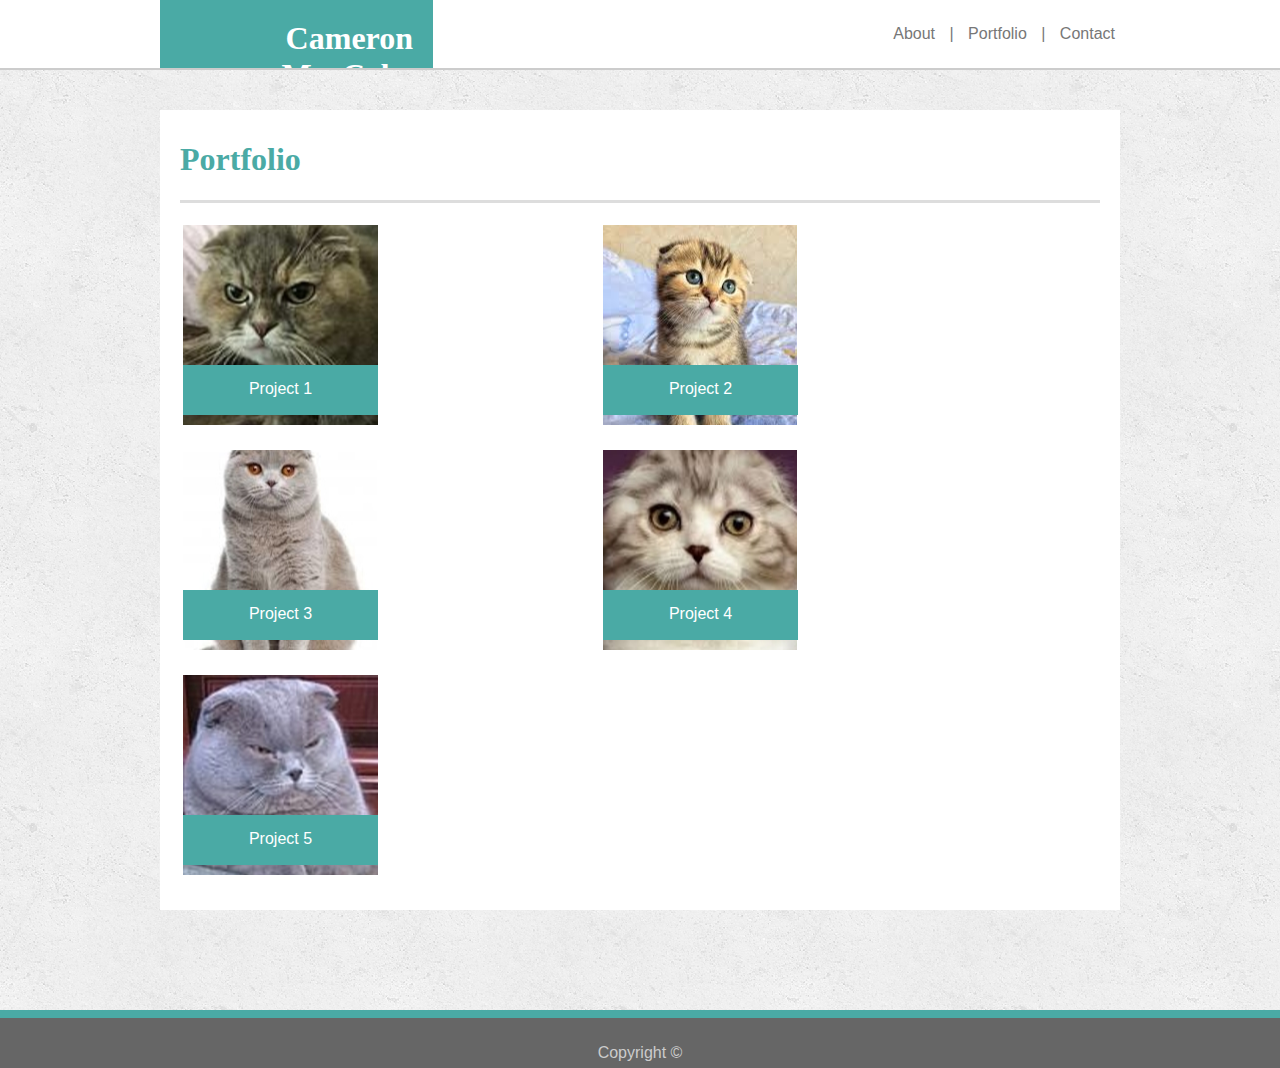
==== portfolio.html @ e661e36a "initial site files" ====
<!DOCTYPE html>
<html lang="en-us">

<head>
    <meta charset="UTF-8">
    <meta name="viewport" content="width=device-width, initial-scale=1.0">
    <meta http-equiv="X-UA-Compatible" content="ie=edge">
    <title>Portfolio_Portfolio</title>
    <!--link to CSS file-->
    <link rel="stylesheet" type="text/css" href="assets/css/style.css">
</head>

<body>
    <!--create navbar-->
    <nav class="navbar">
        <!--create logo/nameplate on left side of navbar using header-->
        <header>
            <h1 class="logo">Cameron MacCabe</h1>
        </header>
        <!--structure of right side of navbar: 3 links divided by 2 lines-->
        
        <div class=navbarlinks>

            <a class="navbar-link" href="index.html">About</a>

            <a class="navbar-divider">|</a>
    
            <a class="navbar-link" href="#">Portfolio</a>
    
            <a class="navbar-divider">|</a>
            
            <a class="navbar-link" href="contact.html">Contact</a>

        </div>

    </nav>
    <!--create background/wallpaper-->
    <div class="background">
        <!--create container distinct from background to hold content-->
        <section class="container">
            <!--separate header as a row in order to make a separating border/line in CSS-->
            <div class="header-row">
                <header>
                    <h1>Portfolio</h1>
                </header>
            </div>
            <!--group links into rows of 2-->
            <div class="row">
                <!--give each link its own container = background image specified in style sheet-->
                <div id="pic1" class="img" alt="Project 1">
                    <!--contain each link in its own miniature navbar within the background image-->
                    <div class="bottomnav">
                        <!--placeholder link and text in navbar-->
                        <a href="#project1">Project 1</a>
                    </div>
                </div>

                <div id="pic2" class="img" alt="Project 2">
                    <div class="bottomnav">
                        <a href="#project2">Project 2</a>
                    </div>
                </div>

            </div>

            <div class="row">

                <div id="pic3" class="img" alt="Project 3">
                    <div class="bottomnav">
                        <a href="#project3">Project 3</a>
                    </div>
                </div>
        
                <div id="pic4" class="img" alt="Project 4">
                    <div class="bottomnav">
                        <a href="#project4">Project 4</a>
                    </div>
                </div>
    
            </div>

            <div class="row">

                <div id="pic5" class="img" alt="Project 5">
                    <div class="bottomnav">
                        <a href="#project5">Project 5</a>
                    </div>
                </div>
    
            </div>

        </section>

    </div>
    <!--create footer to display copyright notice-->
    <footer>
        <div class="footer-content">Copyright&nbsp;©</div>
    </footer>

</body>

</html>
---- assets/css/style.css ----
/*set default font family and color*/
body{
    font-family: 'Arial', 'Helvetica Neue', Helvetica, sans-serif;
    color: #777777;
}

/*set dimensions and placement of navbar*/
.navbar{
    text-align: right;
    padding: 25px 0 15px 20px;
    width: 940px;
    height: 28px;
    margin: -8px auto -27px auto;
}

/*set font family and color of section headers*/
header{
    font-family: 'Georgia', Times, Times New Roman, Times, serif;
    color: #4aaaa5;
}

/*set colors and placement of logo/nameplate*/
.logo{
    background-color: #4aaaa5;
    color: #ffffff;
    padding: 23px 20px 20px 20px;
    width: 233px;
    height: 28px;
    margin: -28px auto 0 -20px;
    float: left;
}

/*display navbar text as plain text, set text color, and add space between links via padding*/
.navbar-link{
    text-decoration: none;
    color: #777777;
    padding: 0 5px 0 5px;
}

/*style navbar dividers to conform aesthetically with links*/
.navbar-divider{
    color: #777777;
    padding: 0 5px 0 5px;
}

/*set imported background image behind main content and add border between background and navbar*/
.background{
    background-image: url(../images/concrete_seamless.png);
    padding: 20px 10px 100px 10px;
    border-top: solid;
    border-color: #cccccc;
    border-width: 2px;
    margin: 27px -10px 0 -10px;
}

/*set color, dimensions, and placement of box containing main page info*/
.container{
    background-color: #ffffff;
    width: 920px;
    padding: 10px 20px 10px 20px;
    margin: 20px auto 0 auto;
}

/*contain section header within its own row in order to create border between header and detailed info below*/
.header-row{
    border-bottom: solid;
    border-color: #dddddd;
    border-width: 3px;
    margin-bottom: 22px;
}

/*set profile picture to have the text wrap around it*/
#profile-picture{
    float: left;
    padding-right: 30px;
}

/*add space between lines of text in paragraphs*/
p{
    line-height: 200%;
}

/*set color, dimensions, and placement of footer; add border between background and footer*/
footer{
    background-color: #666666;
    height: 50px;
    border-top: solid;
    border-color: #4aaaa5;
    border-width: 8px;
    margin: 0 -10px -15px -10px;
}

/*center copyright notice within footer, set color, and place at bottom*/
.footer-content{
    display: flex;
    justify-content: center;
    color: #cccccc;
    margin-top: 26px;
}

/*set dimensions of and placement of text within data forms*/
input, textarea{
    width: 895px;
    height: 5px;
    padding: 10px;
    margin-top: 5px;
}

/*set dimensions of message box*/
#message{
    width: 897px;
    height: 200px;
}

/*set colors, dimensions, and margins of "Submit" button*/
#submit{
    background-color: #4aaaa5;
    color: #ffffff;
    width: 105px;
    height: 35px;
    margin: -5px 0 10px 0;
}

/*set background images*/
.img{
    background-position: center;
    background-repeat: no-repeat;
    padding: 100px;
    position: relative;
}

/*pair pictures and links on the right with their partners on the left*/
#pic1, #pic3, #pic5{
    float: left;
}

/*see comment above*/
#pic2, #pic4{
    float: right;
    margin-right: 300px;
}

/*indicate paths to the respective image files*/

#pic1{
    background-image: url("../images/cat1.jpeg");
}

#pic2{
    background-image: url("../images/cat2.jpeg");
}

#pic3{
    background-image: url("../images/cat3.jpeg");
}

#pic4{
    background-image: url("../images/cat4.jpeg");
}

#pic5{
    background-image: url("../images/cat5.jpeg");
}

/*set up color and dimensions of miniature navbars and overlay them onto their background images*/
.bottomnav{
    text-align: center;
    background-color: #4aaaa5;
    width: 195px;
    height: 35px;
    padding-top: 15px;
    margin: 15% 0 0 -97px;
    position: absolute;
    bottom: 10px;
}

/*display default link text as plain text and set default link text color*/
a{
    text-decoration: none;
    color: #ffffff;
}

/*add padding and margins to properly align images with links into uniform rows*/
.row{
    padding-bottom: 150px;
    margin-bottom: 75px;
}

/*some bonus features*/

/*apply colors to pseudoclasses to generate hover effects*/

a:active{
    color: red;
}

a:hover{
    color: blue;
}

a:focus{
    color: purple;
}

/*add "sticky footer" feature: footer sticks to the bottom of the window even when there is not enough content to fill the page*/

body{
    display: flex;
    min-height: 100vh;
    flex-direction: column;
}

.background{
    flex: 1;
}

/*add media queries to make content visible on smaller screens / browser windows*/

@media screen and (max-width: 980px) {

    .navbar {
        margin-left: 15px;
        width: 95%;
    }

    .container {
        margin-left: 15px;
        width: 67%;
    }

    input, textArea, #message {
        width: 95%;
    }

    .row {
        display: flex;
        flex-direction: row;
        margin-bottom: -100px;
    }

    #pic2, #pic4 {
        margin-left: 50px;
    }

}

@media screen and (max-width: 768px) {
  
    .navbar {
        width: 95%;
    }

    .container {
        width: 90%;
    }

    input, textArea, #message {
        width: 95%;
    }
    
    .row {
        display: flex;
        flex-direction: row;
        margin-bottom: -100px;
    }

    #pic2, #pic4 {
        margin-left: 50px;
    }

}

@media screen and (max-width: 640px) {
  
    .logo {
        position: static;
        width: 100%;
        margin-left: -30px;
        text-align: center;
    }

    .navbarlinks {
        position: absolute;
        width: 100%;
        padding-top: 15px;
        top: 71px;
        left: 0;
        text-align: center;
        background-color: #ffffff;
    }

    .background {
        margin-top: 80px;
    }

    .container {
        margin-top: 0;
        width: 85%;
    }

    input, textArea, #message {
        width: 95%;
    }

    div.row {
        display: table;
        width: 100%;
    }

    div.img {
        display: table-cell;
        vertical-align: middle;
    }

    #pic1, #pic3, #pic5 {
        margin-left: 70px;
        margin-bottom: 50px;
    }

    #pic2, #pic4 {
        margin-left: 70px;
    }

    .img {
        margin-top: 50px;
    }

}
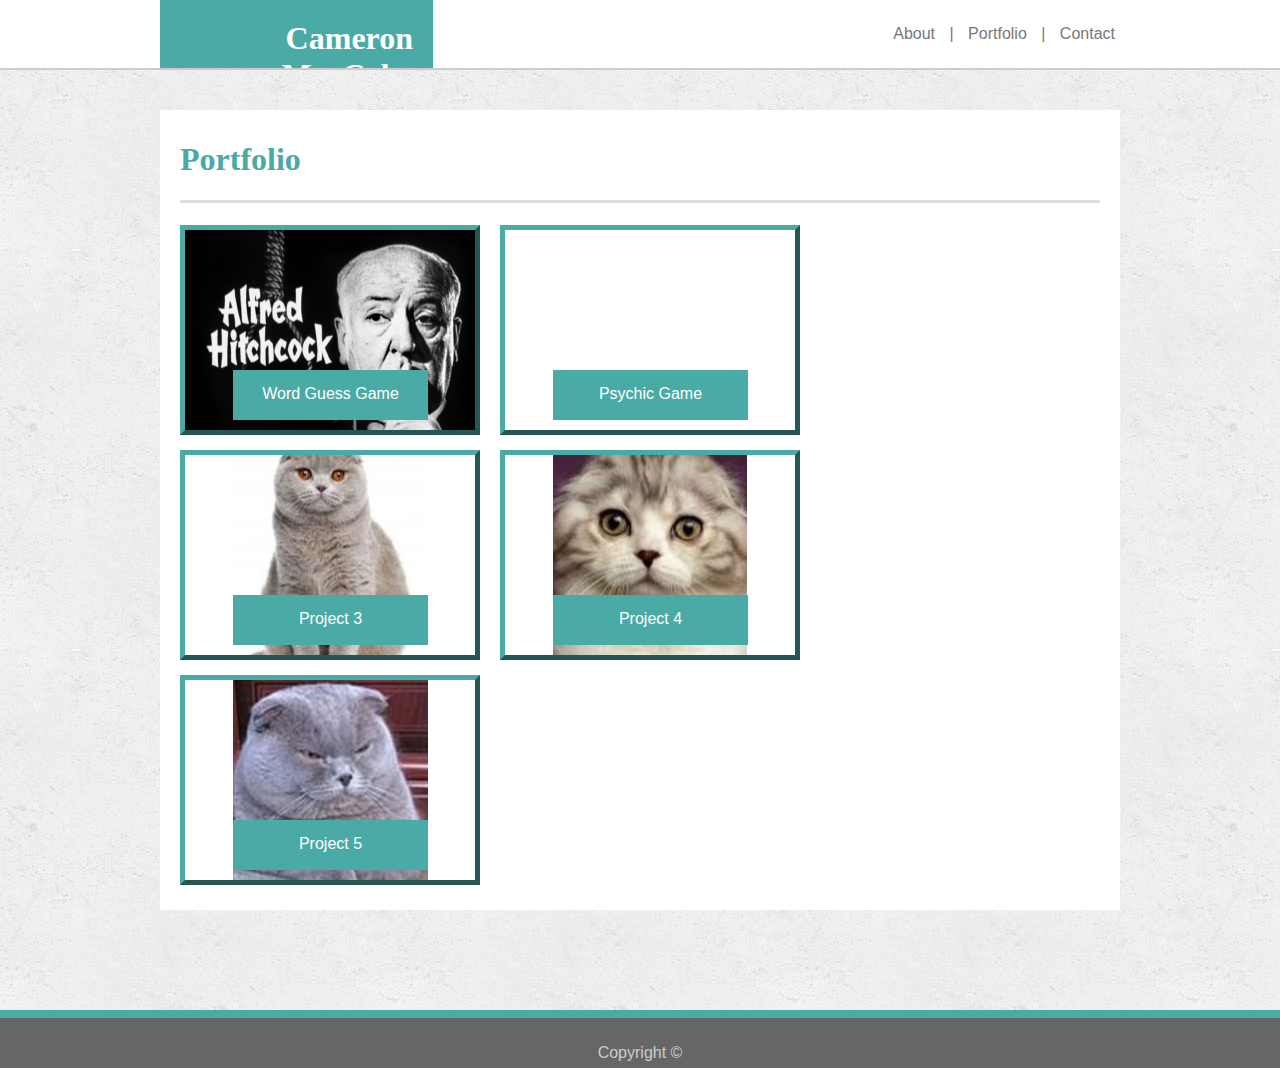
==== commit 67042db0: "improved responsiveness and added two projects to portfolio page" ====
--- a/portfolio.html
+++ b/portfolio.html
@@ -47,17 +47,17 @@
             <!--group links into rows of 2-->
             <div class="row">
                 <!--give each link its own container = background image specified in style sheet-->
-                <div id="pic1" class="img" alt="Project 1">
+                <div id="pic1" class="img" alt="Word Guess Game">
                     <!--contain each link in its own miniature navbar within the background image-->
                     <div class="bottomnav">
                         <!--placeholder link and text in navbar-->
-                        <a href="#project1">Project 1</a>
+                        <a href="https://maccabe1888.github.io/Word-Guess-Game/">Word Guess Game</a>
                     </div>
                 </div>
 
-                <div id="pic2" class="img" alt="Project 2">
+                <div id="pic2" class="img" alt="Psychic Game">
                     <div class="bottomnav">
-                        <a href="#project2">Project 2</a>
+                        <a href="https://maccabe1888.github.io/Psychic-Game/">Psychic Game</a>
                     </div>
                 </div>
 
--- a/assets/css/style.css
+++ b/assets/css/style.css
@@ -125,7 +125,8 @@
 .img{
     background-position: center;
     background-repeat: no-repeat;
-    padding: 100px;
+    padding: 100px 145px;
+    border: outset 5px #4aaaa5;
     position: relative;
 }
 
@@ -143,11 +144,11 @@
 /*indicate paths to the respective image files*/
 
 #pic1{
-    background-image: url("../images/cat1.jpeg");
+    background-image: url("../images/Word-Guess-Game.png");
 }
 
 #pic2{
-    background-image: url("../images/cat2.jpeg");
+    background-image: url("https://pmg.gishan.cc/static/i/p/alakazam.jpg");
 }
 
 #pic3{
@@ -225,7 +226,7 @@
 
     .container {
         margin-left: 15px;
-        width: 67%;
+        width: 93%;
     }
 
     input, textArea, #message {
@@ -251,7 +252,7 @@
     }
 
     .container {
-        width: 90%;
+        width: 95%;
     }
 
     input, textArea, #message {
@@ -275,7 +276,9 @@
     .logo {
         position: static;
         width: 100%;
-        margin-left: -30px;
+        padding-left: 30px;
+        padding-right: 30px;
+        margin-left: -54px;
         text-align: center;
     }
 
@@ -295,6 +298,7 @@
 
     .container {
         margin-top: 0;
+        margin-left: 10px;
         width: 85%;
     }
 
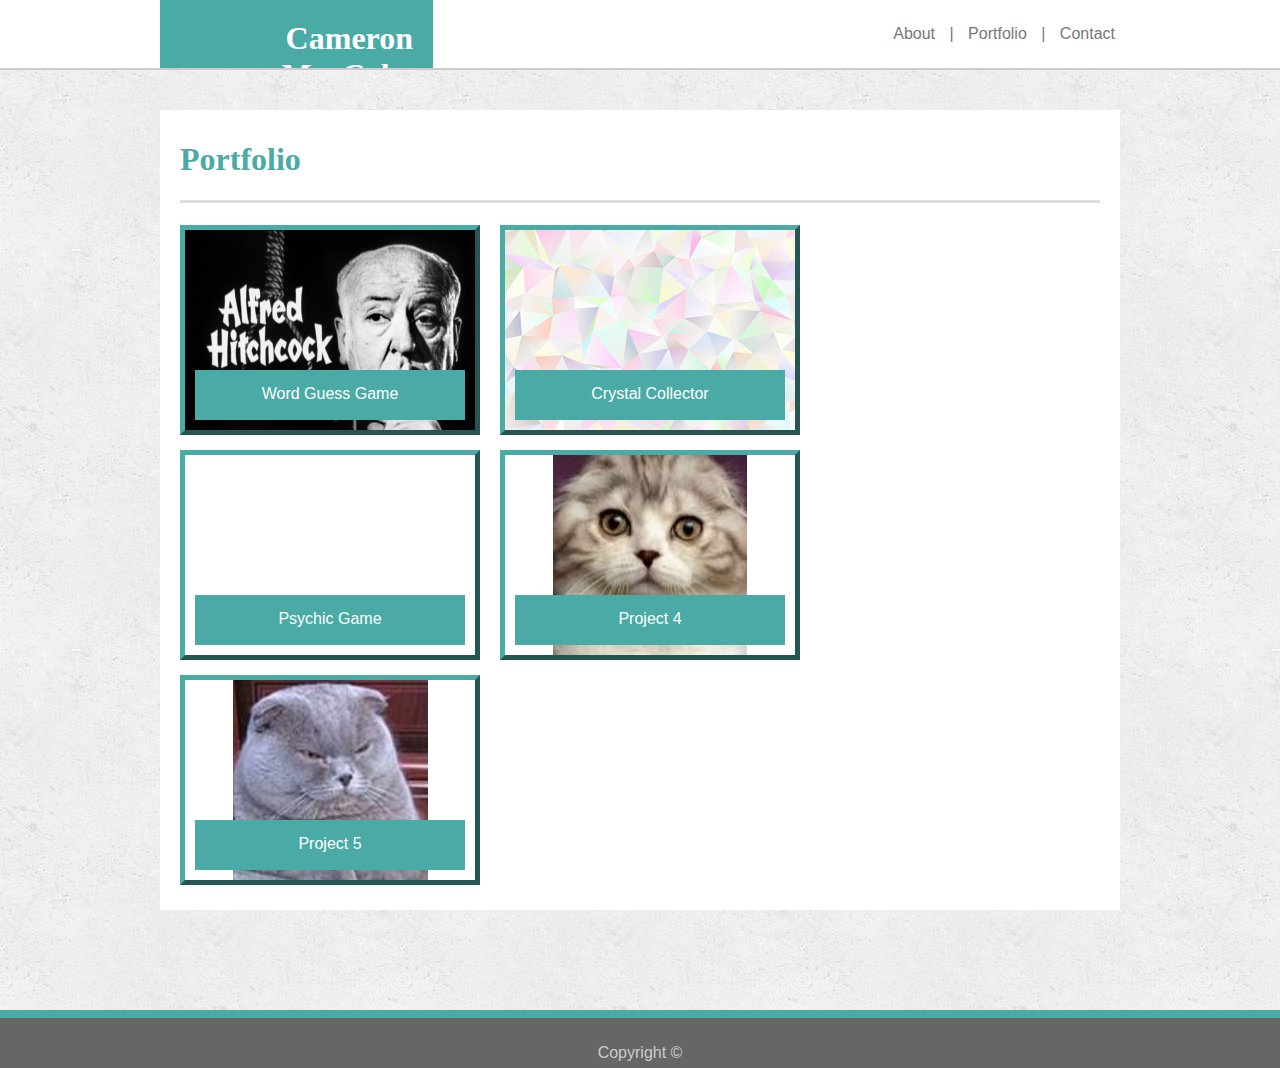
==== commit 333f4b09: "added project to portfolio page" ====
--- a/portfolio.html
+++ b/portfolio.html
@@ -55,9 +55,9 @@
                     </div>
                 </div>
 
-                <div id="pic2" class="img" alt="Psychic Game">
+                <div id="pic2" class="img" alt="Crystal Collector Game">
                     <div class="bottomnav">
-                        <a href="https://maccabe1888.github.io/Psychic-Game/">Psychic Game</a>
+                        <a href="https://maccabe1888.github.io/Crystal-Collector-Game/">Crystal Collector</a>
                     </div>
                 </div>
 
@@ -65,9 +65,9 @@
 
             <div class="row">
 
-                <div id="pic3" class="img" alt="Project 3">
+                <div id="pic3" class="img" alt="Psychic Game">
                     <div class="bottomnav">
-                        <a href="#project3">Project 3</a>
+                        <a href="https://maccabe1888.github.io/Psychic-Game/">Psychic Game</a>
                     </div>
                 </div>
         
--- a/assets/css/style.css
+++ b/assets/css/style.css
@@ -148,11 +148,11 @@
 }
 
 #pic2{
+    background-image: url("../images/diamonds.jpg");
+}
+
+#pic3{
     background-image: url("https://pmg.gishan.cc/static/i/p/alakazam.jpg");
-}
-
-#pic3{
-    background-image: url("../images/cat3.jpeg");
 }
 
 #pic4{
@@ -167,10 +167,10 @@
 .bottomnav{
     text-align: center;
     background-color: #4aaaa5;
-    width: 195px;
+    width: 270px;
     height: 35px;
     padding-top: 15px;
-    margin: 15% 0 0 -97px;
+    margin: 15% 0 0 -135px;
     position: absolute;
     bottom: 10px;
 }
@@ -276,7 +276,7 @@
     .logo {
         position: static;
         width: 100%;
-        padding-left: 30px;
+        padding-left: 32px;
         padding-right: 30px;
         margin-left: -54px;
         text-align: center;
@@ -298,7 +298,7 @@
 
     .container {
         margin-top: 0;
-        margin-left: 10px;
+        margin-left: 20px;
         width: 85%;
     }
 
@@ -317,12 +317,12 @@
     }
 
     #pic1, #pic3, #pic5 {
-        margin-left: 70px;
+        margin-left: 75px;
         margin-bottom: 50px;
     }
 
     #pic2, #pic4 {
-        margin-left: 70px;
+        margin-left: 75px;
     }
 
     .img {
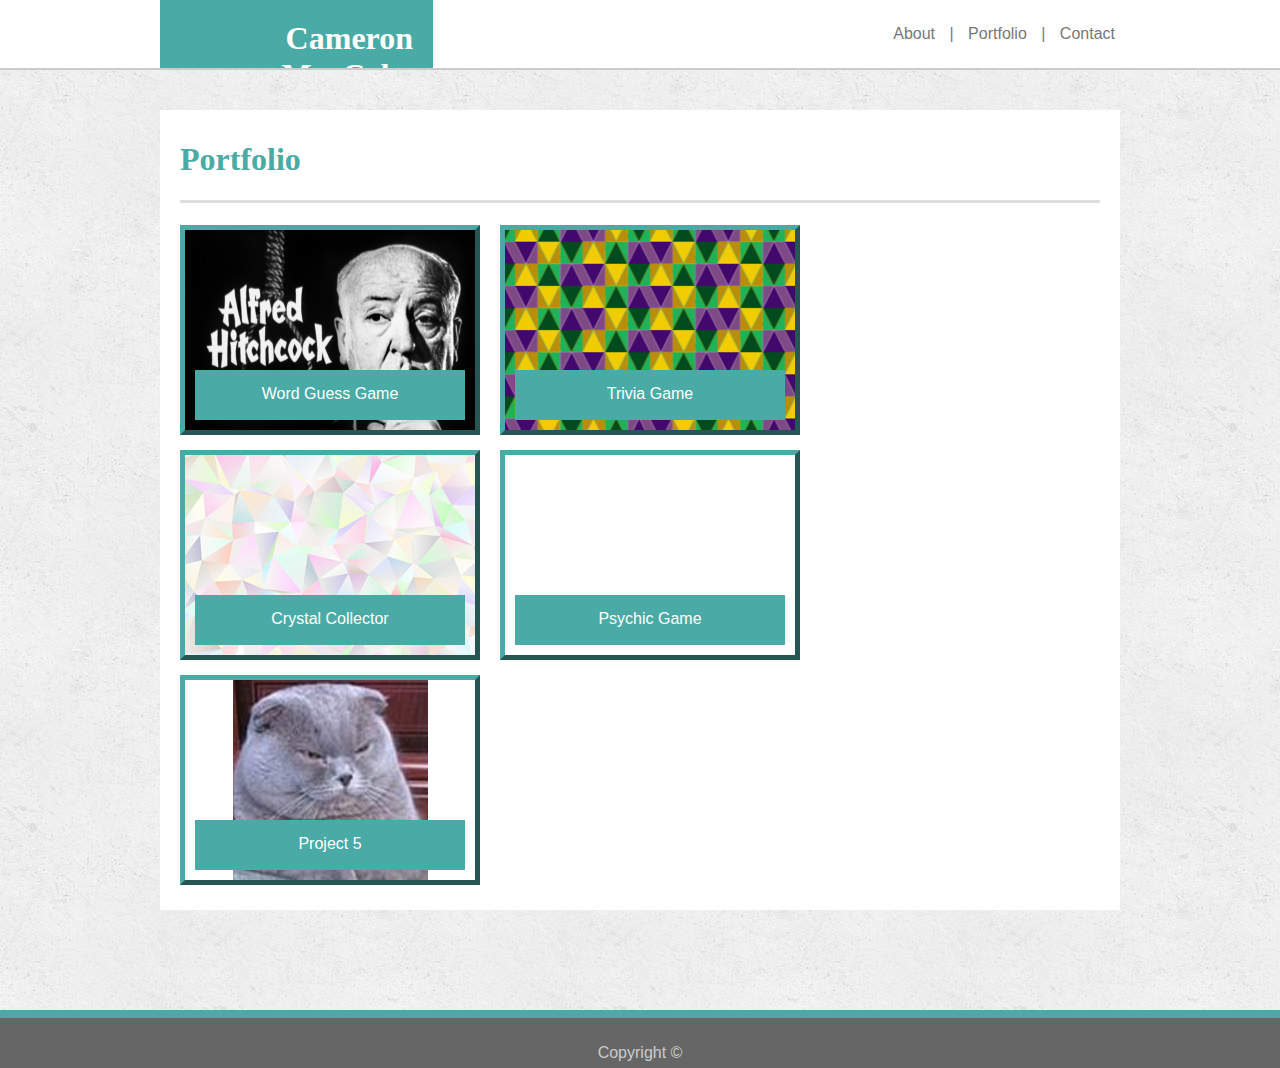
==== commit e977d957: "added project to portfolio page" ====
--- a/portfolio.html
+++ b/portfolio.html
@@ -55,9 +55,9 @@
                     </div>
                 </div>
 
-                <div id="pic2" class="img" alt="Crystal Collector Game">
+                <div id="pic2" class="img" alt="Trivia Game">
                     <div class="bottomnav">
-                        <a href="https://maccabe1888.github.io/Crystal-Collector-Game/">Crystal Collector</a>
+                        <a href="https://maccabe1888.github.io/Trivia-Game/">Trivia Game</a>
                     </div>
                 </div>
 
@@ -65,15 +65,15 @@
 
             <div class="row">
 
-                <div id="pic3" class="img" alt="Psychic Game">
+                <div id="pic3" class="img" alt="Crystal Collector Game">
                     <div class="bottomnav">
-                        <a href="https://maccabe1888.github.io/Psychic-Game/">Psychic Game</a>
+                        <a href="https://maccabe1888.github.io/Crystal-Collector-Game/">Crystal Collector</a>
                     </div>
                 </div>
         
-                <div id="pic4" class="img" alt="Project 4">
+                <div id="pic4" class="img" alt="Psychic Game">
                     <div class="bottomnav">
-                        <a href="#project4">Project 4</a>
+                        <a href="https://maccabe1888.github.io/Psychic-Game/">Psychic Game</a>
                     </div>
                 </div>
     
--- a/assets/css/style.css
+++ b/assets/css/style.css
@@ -148,15 +148,15 @@
 }
 
 #pic2{
+    background-image: url("../images/triangular.png");
+}
+
+#pic3{
     background-image: url("../images/diamonds.jpg");
 }
 
-#pic3{
+#pic4{
     background-image: url("https://pmg.gishan.cc/static/i/p/alakazam.jpg");
-}
-
-#pic4{
-    background-image: url("../images/cat4.jpeg");
 }
 
 #pic5{
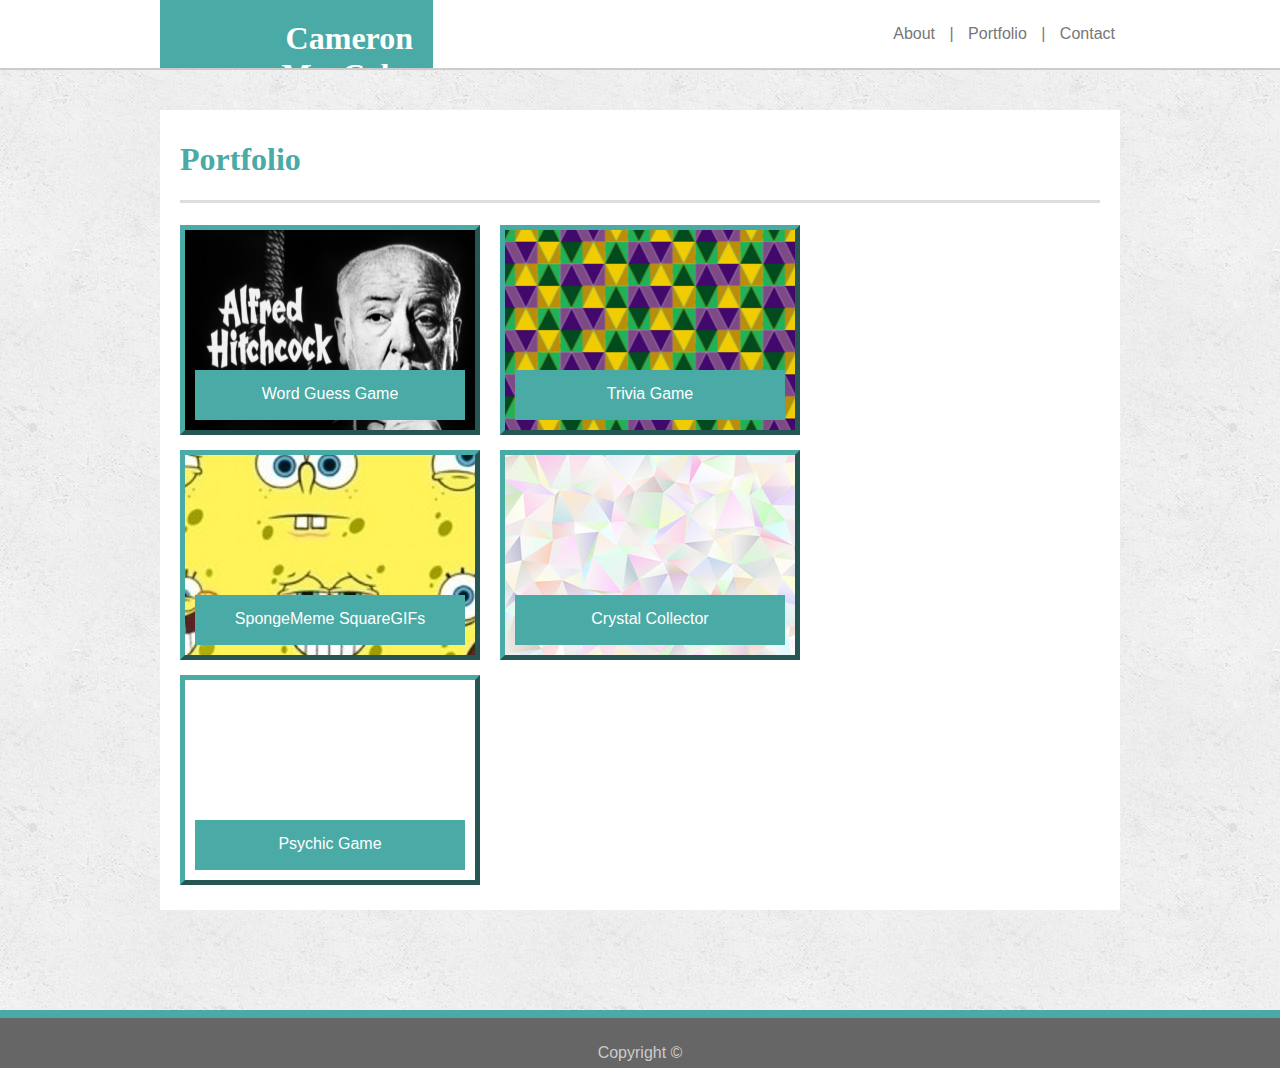
==== commit b4666968: "added project to portfolio page" ====
--- a/portfolio.html
+++ b/portfolio.html
@@ -65,15 +65,15 @@
 
             <div class="row">
 
-                <div id="pic3" class="img" alt="Crystal Collector Game">
+                <div id="pic3" class="img" alt="SpongeMeme SquareGIFs">
                     <div class="bottomnav">
-                        <a href="https://maccabe1888.github.io/Crystal-Collector-Game/">Crystal Collector</a>
+                        <a href="https://maccabe1888.github.io/SpongeMeme-SquareGIFs/">SpongeMeme SquareGIFs</a>
                     </div>
                 </div>
         
-                <div id="pic4" class="img" alt="Psychic Game">
+                <div id="pic4" class="img" alt="Crystal Collector Game">
                     <div class="bottomnav">
-                        <a href="https://maccabe1888.github.io/Psychic-Game/">Psychic Game</a>
+                        <a href="https://maccabe1888.github.io/Crystal-Collector-Game/">Crystal Collector</a>
                     </div>
                 </div>
     
@@ -81,9 +81,9 @@
 
             <div class="row">
 
-                <div id="pic5" class="img" alt="Project 5">
+                <div id="pic5" class="img" alt="Psychic Game">
                     <div class="bottomnav">
-                        <a href="#project5">Project 5</a>
+                        <a href="https://maccabe1888.github.io/Psychic-Game/">Psychic Game</a>
                     </div>
                 </div>
     
--- a/assets/css/style.css
+++ b/assets/css/style.css
@@ -152,15 +152,15 @@
 }
 
 #pic3{
+    background-image: url("../images/spongebob-wallpaper.jpg");
+}
+
+#pic4{
     background-image: url("../images/diamonds.jpg");
 }
 
-#pic4{
+#pic5{
     background-image: url("https://pmg.gishan.cc/static/i/p/alakazam.jpg");
-}
-
-#pic5{
-    background-image: url("../images/cat5.jpeg");
 }
 
 /*set up color and dimensions of miniature navbars and overlay them onto their background images*/
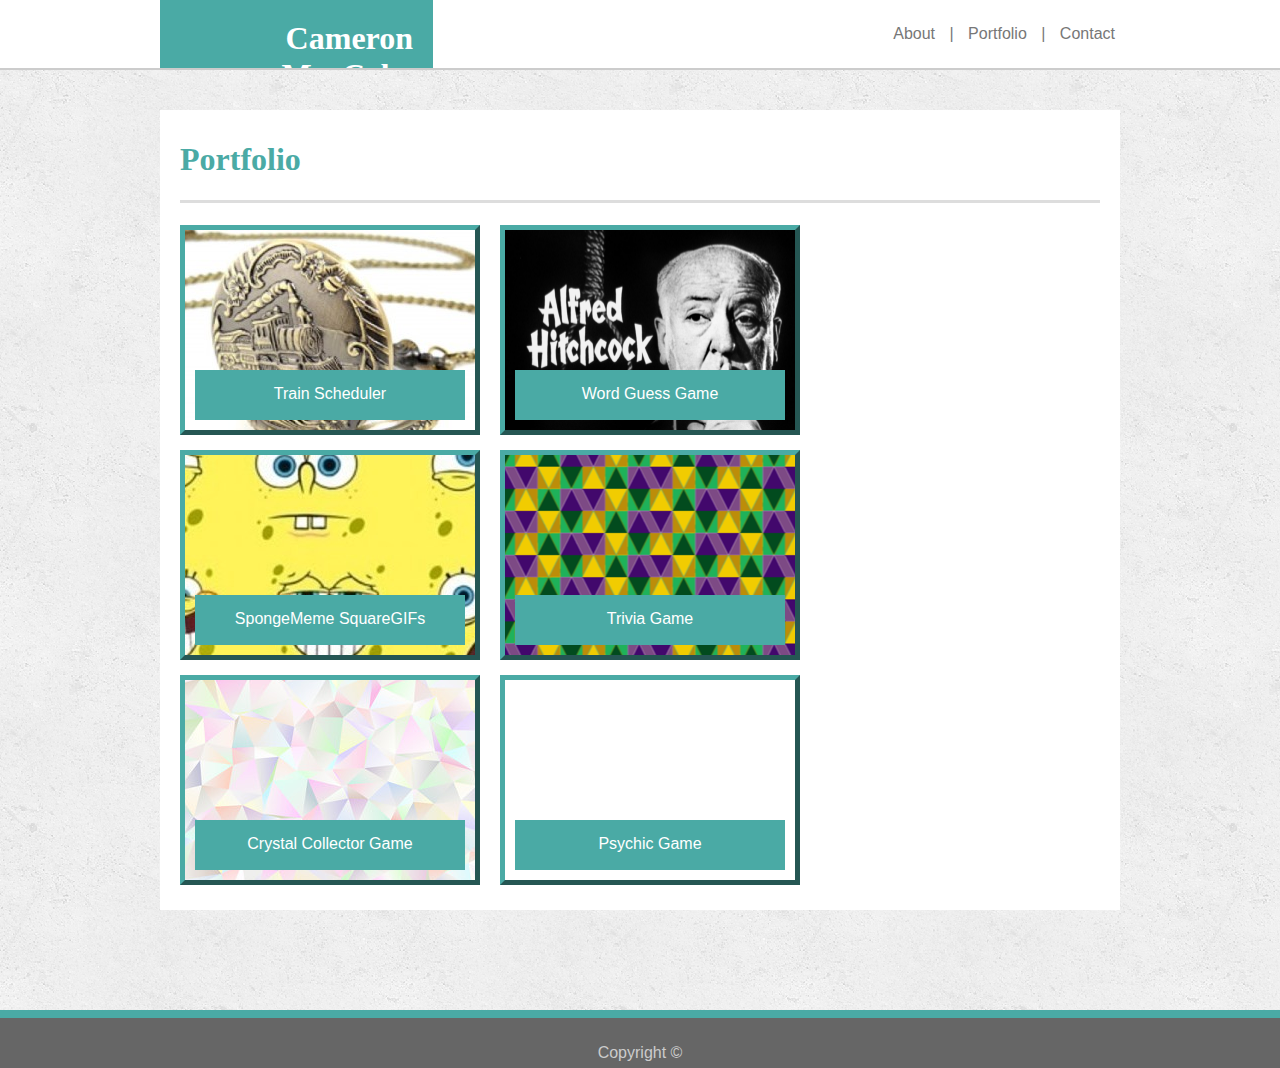
==== commit 1e3832bf: "added project to portfolio page" ====
--- a/portfolio.html
+++ b/portfolio.html
@@ -47,17 +47,17 @@
             <!--group links into rows of 2-->
             <div class="row">
                 <!--give each link its own container = background image specified in style sheet-->
-                <div id="pic1" class="img" alt="Word Guess Game">
+                <div id="pic1" class="img" alt="Train Scheduler">
                     <!--contain each link in its own miniature navbar within the background image-->
                     <div class="bottomnav">
                         <!--placeholder link and text in navbar-->
-                        <a href="https://maccabe1888.github.io/Word-Guess-Game/">Word Guess Game</a>
+                        <a href="https://maccabe1888.github.io/Train-Scheduler/">Train Scheduler</a>
                     </div>
                 </div>
 
-                <div id="pic2" class="img" alt="Trivia Game">
+                <div id="pic2" class="img" alt="Word Guess Game">
                     <div class="bottomnav">
-                        <a href="https://maccabe1888.github.io/Trivia-Game/">Trivia Game</a>
+                        <a href="https://maccabe1888.github.io/Word-Guess-Game/">Word Guess Game</a>
                     </div>
                 </div>
 
@@ -71,9 +71,9 @@
                     </div>
                 </div>
         
-                <div id="pic4" class="img" alt="Crystal Collector Game">
+                <div id="pic4" class="img" alt="Trivia Game">
                     <div class="bottomnav">
-                        <a href="https://maccabe1888.github.io/Crystal-Collector-Game/">Crystal Collector</a>
+                        <a href="https://maccabe1888.github.io/Trivia-Game/">Trivia Game</a>
                     </div>
                 </div>
     
@@ -81,7 +81,13 @@
 
             <div class="row">
 
-                <div id="pic5" class="img" alt="Psychic Game">
+                <div id="pic5" class="img" alt="Crystal Collector Game">
+                    <div class="bottomnav">
+                        <a href="https://maccabe1888.github.io/Crystal-Collector-Game/">Crystal Collector Game</a>
+                    </div>
+                </div>
+
+                <div id="pic6" class="img" alt="Psychic Game">
                     <div class="bottomnav">
                         <a href="https://maccabe1888.github.io/Psychic-Game/">Psychic Game</a>
                     </div>
--- a/assets/css/style.css
+++ b/assets/css/style.css
@@ -136,7 +136,7 @@
 }
 
 /*see comment above*/
-#pic2, #pic4{
+#pic2, #pic4, #pic6{
     float: right;
     margin-right: 300px;
 }
@@ -144,11 +144,11 @@
 /*indicate paths to the respective image files*/
 
 #pic1{
+    background-image: url("../images/train-scheduler.jpg");
+}
+
+#pic2{
     background-image: url("../images/Word-Guess-Game.png");
-}
-
-#pic2{
-    background-image: url("../images/triangular.png");
 }
 
 #pic3{
@@ -156,10 +156,14 @@
 }
 
 #pic4{
+    background-image: url("../images/triangular.png");
+}
+
+#pic5{
     background-image: url("../images/diamonds.jpg");
 }
 
-#pic5{
+#pic6{
     background-image: url("https://pmg.gishan.cc/static/i/p/alakazam.jpg");
 }
 
@@ -239,7 +243,7 @@
         margin-bottom: -100px;
     }
 
-    #pic2, #pic4 {
+    #pic2, #pic4, #pic6 {
         margin-left: 50px;
     }
 
@@ -265,7 +269,7 @@
         margin-bottom: -100px;
     }
 
-    #pic2, #pic4 {
+    #pic2, #pic4, #pic6 {
         margin-left: 50px;
     }
 
@@ -321,7 +325,7 @@
         margin-bottom: 50px;
     }
 
-    #pic2, #pic4 {
+    #pic2, #pic4, #pic6 {
         margin-left: 75px;
     }
 
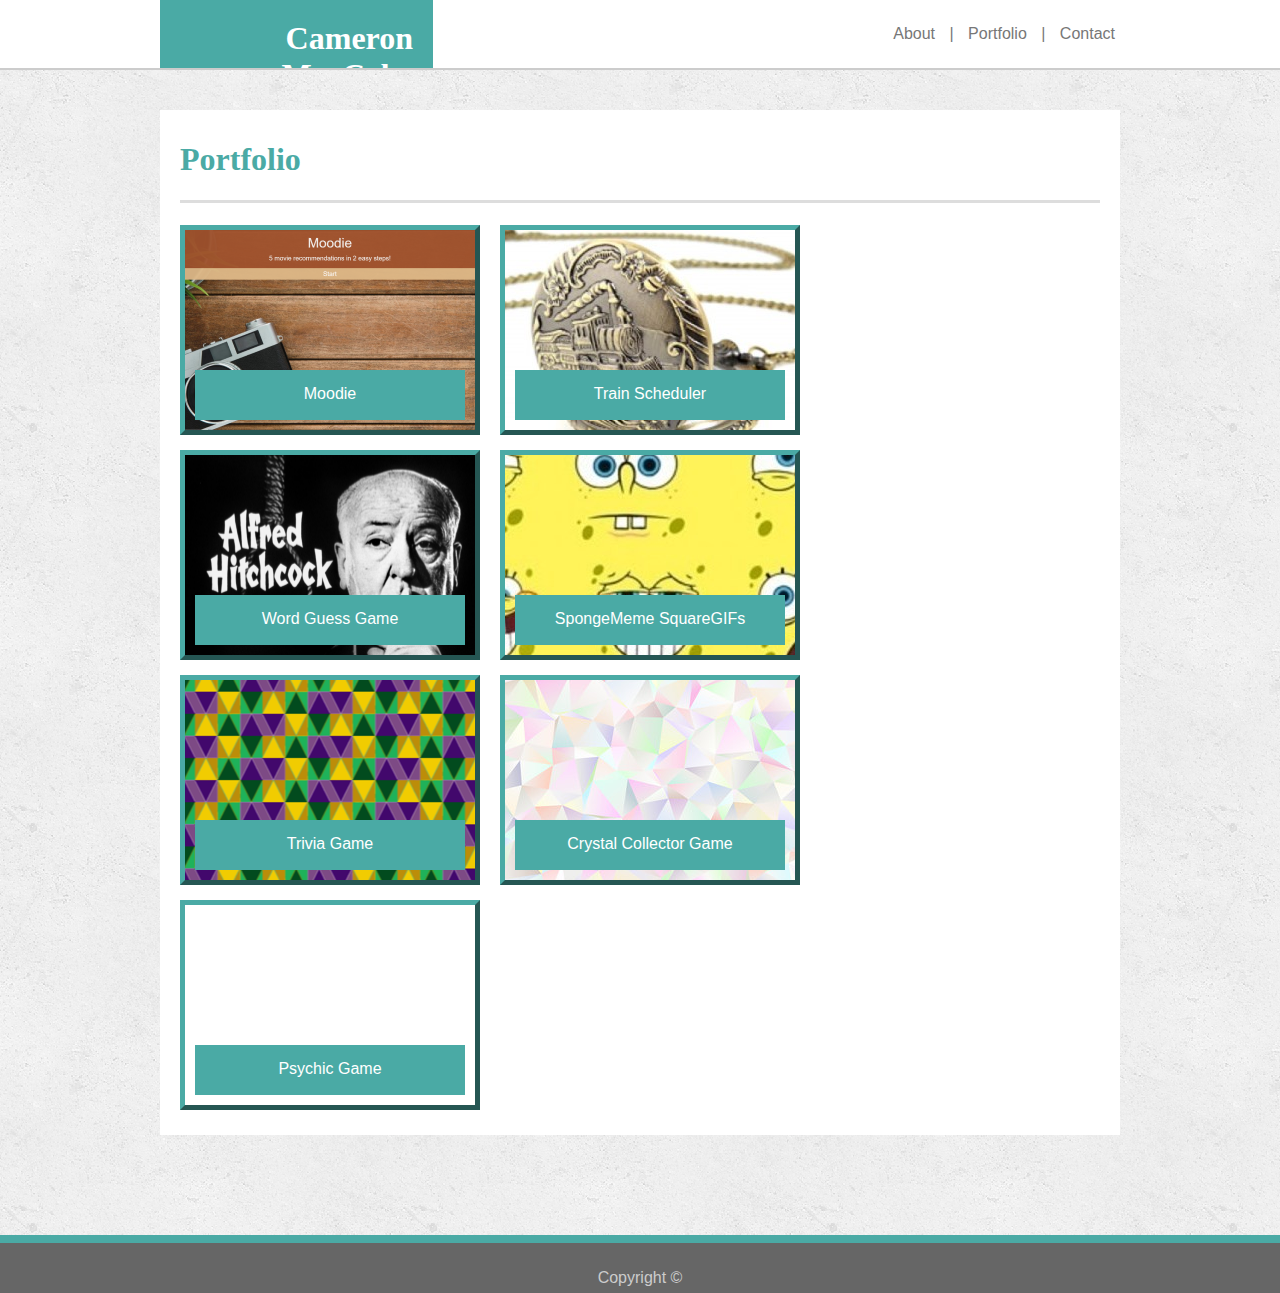
==== commit 1ebc187f: "added project to portfolio page" ====
--- a/portfolio.html
+++ b/portfolio.html
@@ -47,17 +47,17 @@
             <!--group links into rows of 2-->
             <div class="row">
                 <!--give each link its own container = background image specified in style sheet-->
-                <div id="pic1" class="img" alt="Train Scheduler">
+                <div id="pic1" class="img" alt="Moodie">
                     <!--contain each link in its own miniature navbar within the background image-->
                     <div class="bottomnav">
                         <!--placeholder link and text in navbar-->
-                        <a href="https://maccabe1888.github.io/Train-Scheduler/">Train Scheduler</a>
+                        <a href="https://maccabe1888.github.io/Moodie/">Moodie</a>
                     </div>
                 </div>
 
-                <div id="pic2" class="img" alt="Word Guess Game">
+                <div id="pic2" class="img" alt="Train Scheduler">
                     <div class="bottomnav">
-                        <a href="https://maccabe1888.github.io/Word-Guess-Game/">Word Guess Game</a>
+                        <a href="https://maccabe1888.github.io/Train-Scheduler/">Train Scheduler</a>
                     </div>
                 </div>
 
@@ -65,15 +65,15 @@
 
             <div class="row">
 
-                <div id="pic3" class="img" alt="SpongeMeme SquareGIFs">
+                <div id="pic3" class="img" alt="Word Guess Game">
                     <div class="bottomnav">
-                        <a href="https://maccabe1888.github.io/SpongeMeme-SquareGIFs/">SpongeMeme SquareGIFs</a>
+                        <a href="https://maccabe1888.github.io/Word-Guess-Game/">Word Guess Game</a>
                     </div>
                 </div>
         
-                <div id="pic4" class="img" alt="Trivia Game">
+                <div id="pic4" class="img" alt="SpongeMeme SquareGIFs">
                     <div class="bottomnav">
-                        <a href="https://maccabe1888.github.io/Trivia-Game/">Trivia Game</a>
+                        <a href="https://maccabe1888.github.io/SpongeMeme-SquareGIFs/">SpongeMeme SquareGIFs</a>
                     </div>
                 </div>
     
@@ -81,18 +81,28 @@
 
             <div class="row">
 
-                <div id="pic5" class="img" alt="Crystal Collector Game">
+                <div id="pic5" class="img" alt="Trivia Game">
+                    <div class="bottomnav">
+                        <a href="https://maccabe1888.github.io/Trivia-Game/">Trivia Game</a>
+                    </div>
+                </div>
+
+                <div id="pic6" class="img" alt="Crystal Collector Game">
                     <div class="bottomnav">
                         <a href="https://maccabe1888.github.io/Crystal-Collector-Game/">Crystal Collector Game</a>
                     </div>
                 </div>
+    
+            </div>
 
-                <div id="pic6" class="img" alt="Psychic Game">
+            <div class="row">
+
+                <div id="pic7" class="img" alt="Psychic Game">
                     <div class="bottomnav">
                         <a href="https://maccabe1888.github.io/Psychic-Game/">Psychic Game</a>
                     </div>
                 </div>
-    
+
             </div>
 
         </section>
--- a/assets/css/style.css
+++ b/assets/css/style.css
@@ -131,7 +131,7 @@
 }
 
 /*pair pictures and links on the right with their partners on the left*/
-#pic1, #pic3, #pic5{
+#pic1, #pic3, #pic5, #pic7{
     float: left;
 }
 
@@ -144,26 +144,30 @@
 /*indicate paths to the respective image files*/
 
 #pic1{
+    background-image: url("../images/Moodie.png");
+}
+
+#pic2{
     background-image: url("../images/train-scheduler.jpg");
 }
 
-#pic2{
+#pic3{
     background-image: url("../images/Word-Guess-Game.png");
 }
 
-#pic3{
+#pic4{
     background-image: url("../images/spongebob-wallpaper.jpg");
 }
 
-#pic4{
+#pic5{
     background-image: url("../images/triangular.png");
 }
 
-#pic5{
+#pic6{
     background-image: url("../images/diamonds.jpg");
 }
 
-#pic6{
+#pic7{
     background-image: url("https://pmg.gishan.cc/static/i/p/alakazam.jpg");
 }
 
